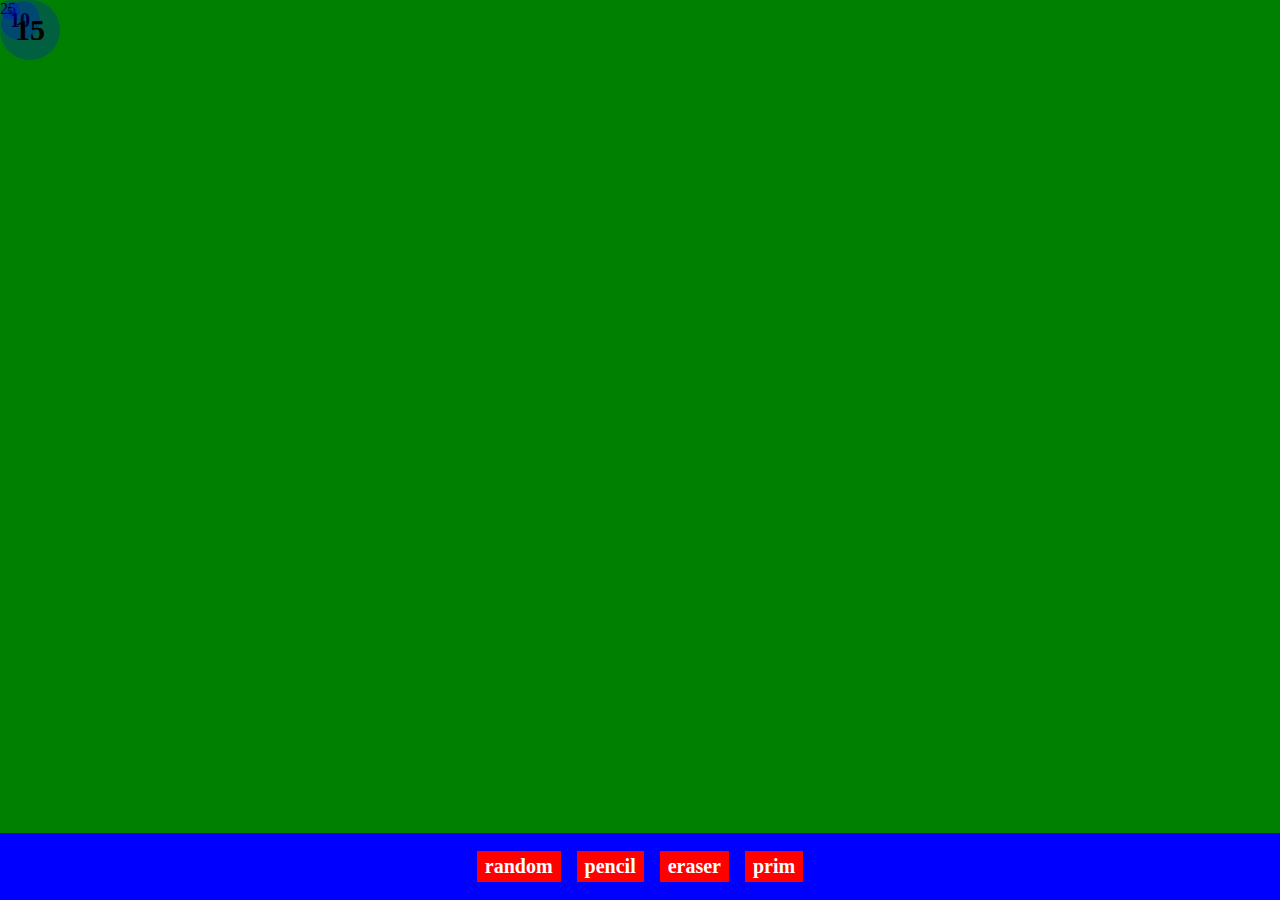
==== docs/index.html @ 83146fd4 "ci(git(pages)): public to docs" ====
<!DOCTYPE html>
<html lang="pt-br">

	<head>

		<!-- Informações pessoais. -->
		<title>Kokomya</title>
		<meta name="description" content="Mapa de neurônios e força.">

		<!-- Meta-share icons. -->
		<!-- <link rel="icon" href="./assets/logo.svg" type="image/svg+xml"> -->

		<!-- Páginas para estilo. -->
		<meta charset="UTF-8">
		<meta name="viewport" content="width=device-width, initial-scale=1">

		<base href=".">

		<!-- Estilo do website. -->
		<link rel="stylesheet" href="./stylesheet.css">

	</head>

	<!-- A classe do corpo define o tema. -->
	<body>
		<div class="canvas">
		</div>
		<div class="bar">
			<div class="button pencil random">
				random
			</div>
			<div class="button pencil selection">
				pencil
			</div>
			<div class="button eraser">
				eraser
			</div>
			<div class="button prim">
				prim
			</div>
		</div>
	</body>

	<script defer type="module" src="./selection.js"></script>
	<script defer type="module" src="./main.js"></script>

</html>
---- docs/stylesheet.css ----
body {
	display: flex;
	flex-direction: column;
	background: red;
	padding: 0;
	margin: 0;
	height: 100vh;

	>.bar {
		background: blue;
		flex: 0.08;
		display: flex;
		justify-content: center;
		align-items: center;
		column-gap: 1rem;

		>.button {
			color: white;
			font-weight: bold;
			font-size: 1.25rem;
			padding: 0.25rem 0.5rem;
			cursor: pointer;
			background: red;
		}
	}

	>.canvas {
		position: relative;
		background: green;
		flex: 1;
		user-select: none;

		rectangular-selection {
			border: 1px dotted #000;
			position: absolute;
			background-color: yellow;
		}

		>graph-node {
			position: absolute;
			background: rgb(0, 0, 255, 0.25);
			font-weight: bold;
			aspect-ratio: 1 1;
			cursor: pointer;
			z-index: 2;
			display: flex;
			justify-content: center;
			align-items: center;
			border-radius: 5rem;
		}

		>graph-edge {
			position: absolute;
			background: red;
			height: 5px;
			z-index: 1;
			transform-origin: 0 50%;
		}

		>span {
			position: absolute;
			transform-origin: 0 50%;
			background-color: green;
		}
	}
}
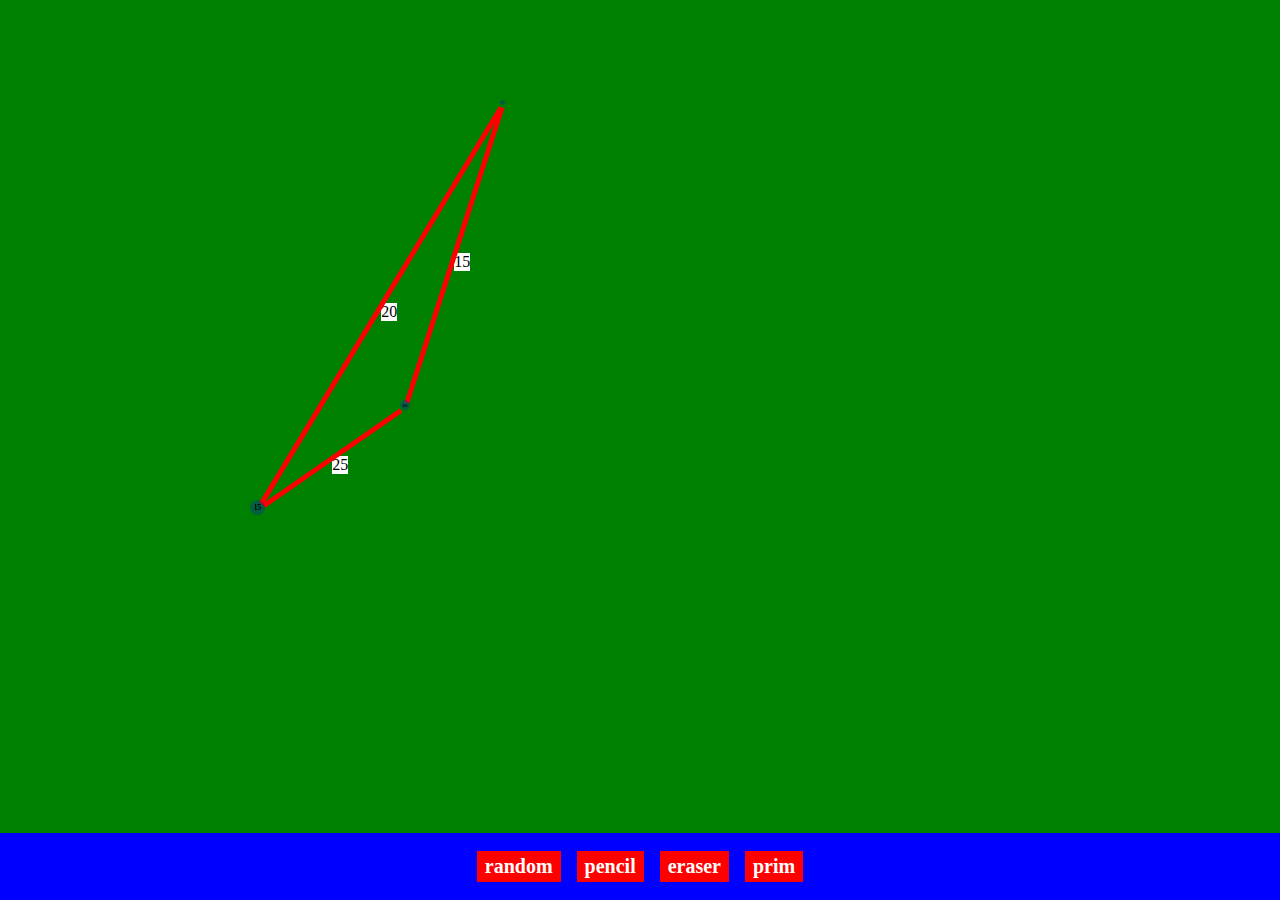
==== commit 2516097a: "feat(graph): make selection squarable" ====
--- a/docs/index.html
+++ b/docs/index.html
@@ -41,7 +41,6 @@
 		</div>
 	</body>
 
-	<script defer type="module" src="./selection.js"></script>
 	<script defer type="module" src="./main.js"></script>
 
 </html>
--- a/docs/stylesheet.css
+++ b/docs/stylesheet.css
@@ -60,7 +60,7 @@
 		>span {
 			position: absolute;
 			transform-origin: 0 50%;
-			background-color: green;
+			background-color: white;
 		}
 	}
 }
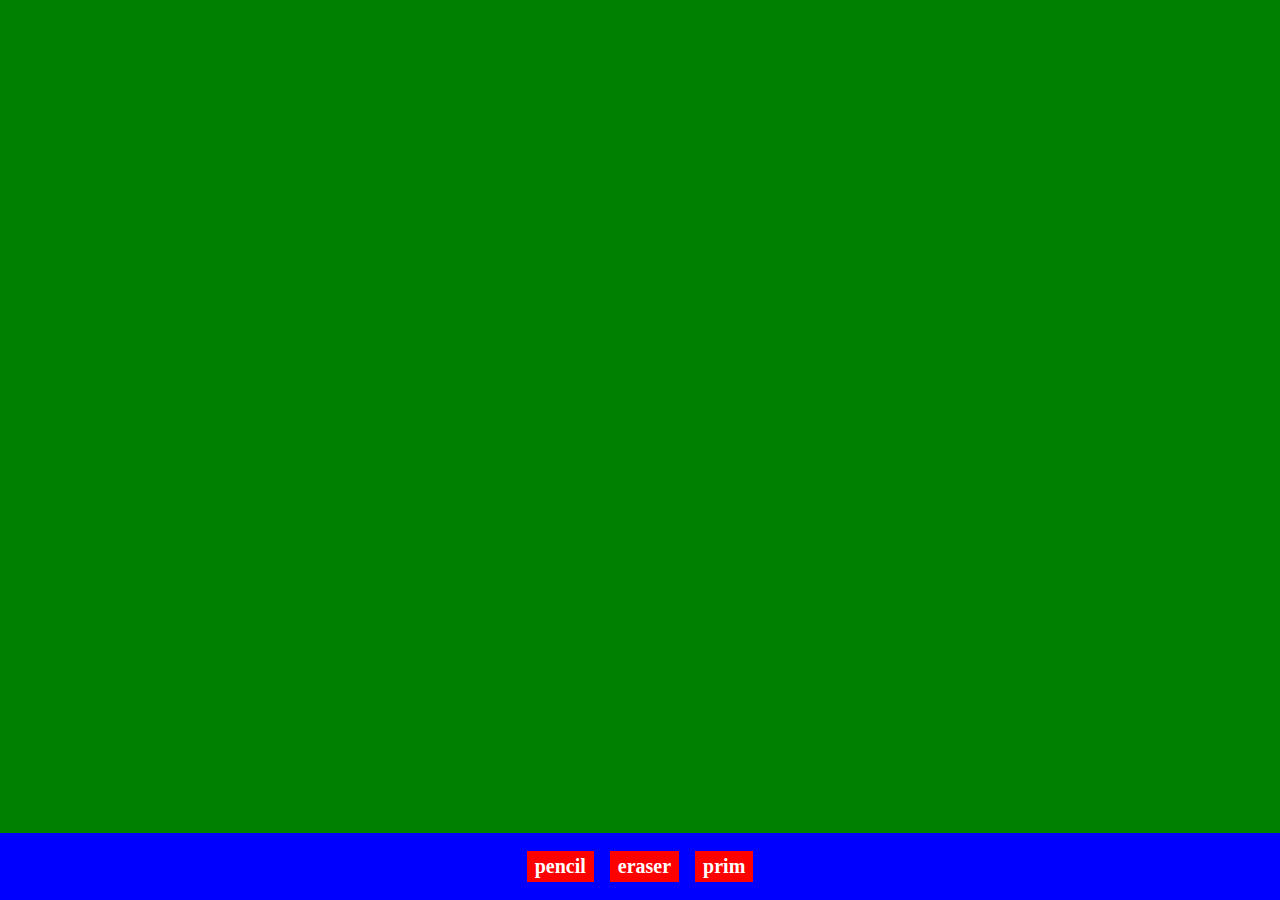
==== commit 11c9e152: "feat(modes): add modes selection by button" ====
--- a/docs/index.html
+++ b/docs/index.html
@@ -26,9 +26,6 @@
 		<div class="canvas">
 		</div>
 		<div class="bar">
-			<div class="button pencil random">
-				random
-			</div>
 			<div class="button pencil selection">
 				pencil
 			</div>
--- a/docs/stylesheet.css
+++ b/docs/stylesheet.css
@@ -42,7 +42,7 @@
 			font-weight: bold;
 			aspect-ratio: 1 1;
 			cursor: pointer;
-			z-index: 2;
+			z-index: 3;
 			display: flex;
 			justify-content: center;
 			align-items: center;
@@ -52,7 +52,6 @@
 		>graph-edge {
 			position: absolute;
 			background: red;
-			height: 5px;
 			z-index: 1;
 			transform-origin: 0 50%;
 		}
@@ -61,6 +60,7 @@
 			position: absolute;
 			transform-origin: 0 50%;
 			background-color: white;
+			z-index: 2;
 		}
 	}
 }
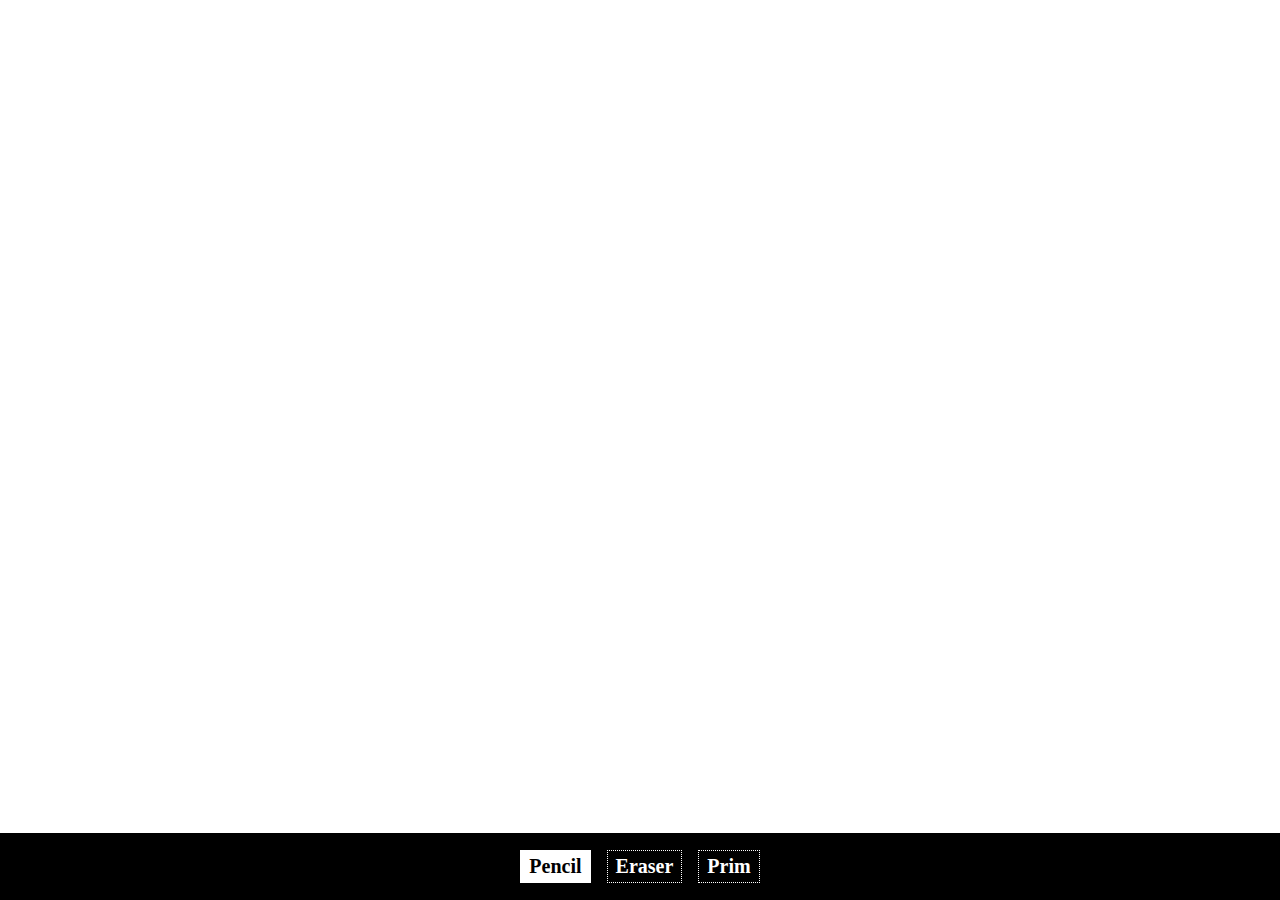
==== commit 9bff485e: "feat(graph): stylize everything" ====
--- a/docs/index.html
+++ b/docs/index.html
@@ -4,7 +4,7 @@
 	<head>
 
 		<!-- Informações pessoais. -->
-		<title>Kokomya</title>
+		<title>Neuron</title>
 		<meta name="description" content="Mapa de neurônios e força.">
 
 		<!-- Meta-share icons. -->
@@ -26,14 +26,14 @@
 		<div class="canvas">
 		</div>
 		<div class="bar">
-			<div class="button pencil selection">
-				pencil
+			<div class="button pencil selection chosen">
+				Pencil
 			</div>
 			<div class="button eraser">
-				eraser
+				Eraser
 			</div>
 			<div class="button prim">
-				prim
+				Prim
 			</div>
 		</div>
 	</body>
--- a/docs/stylesheet.css
+++ b/docs/stylesheet.css
@@ -1,13 +1,12 @@
 body {
 	display: flex;
 	flex-direction: column;
-	background: red;
 	padding: 0;
 	margin: 0;
 	height: 100vh;
 
 	>.bar {
-		background: blue;
+		background: black;
 		flex: 0.08;
 		display: flex;
 		justify-content: center;
@@ -20,25 +19,29 @@
 			font-size: 1.25rem;
 			padding: 0.25rem 0.5rem;
 			cursor: pointer;
-			background: red;
+			border: 1px dotted white;
+
+			&.chosen {
+				background: white;
+				color: black;
+			}
 		}
 	}
 
 	>.canvas {
 		position: relative;
-		background: green;
+		background: white;
 		flex: 1;
 		user-select: none;
 
 		rectangular-selection {
 			border: 1px dotted #000;
 			position: absolute;
-			background-color: yellow;
+			background-color: black;
 		}
 
 		>graph-node {
 			position: absolute;
-			background: rgb(0, 0, 255, 0.25);
 			font-weight: bold;
 			aspect-ratio: 1 1;
 			cursor: pointer;
@@ -59,8 +62,9 @@
 		>span {
 			position: absolute;
 			transform-origin: 0 50%;
-			background-color: white;
+			font-weight: bold;
 			z-index: 2;
+			text-shadow: 0 0 0.5rem rgb(0, 0, 0, 1);
 		}
 	}
 }
